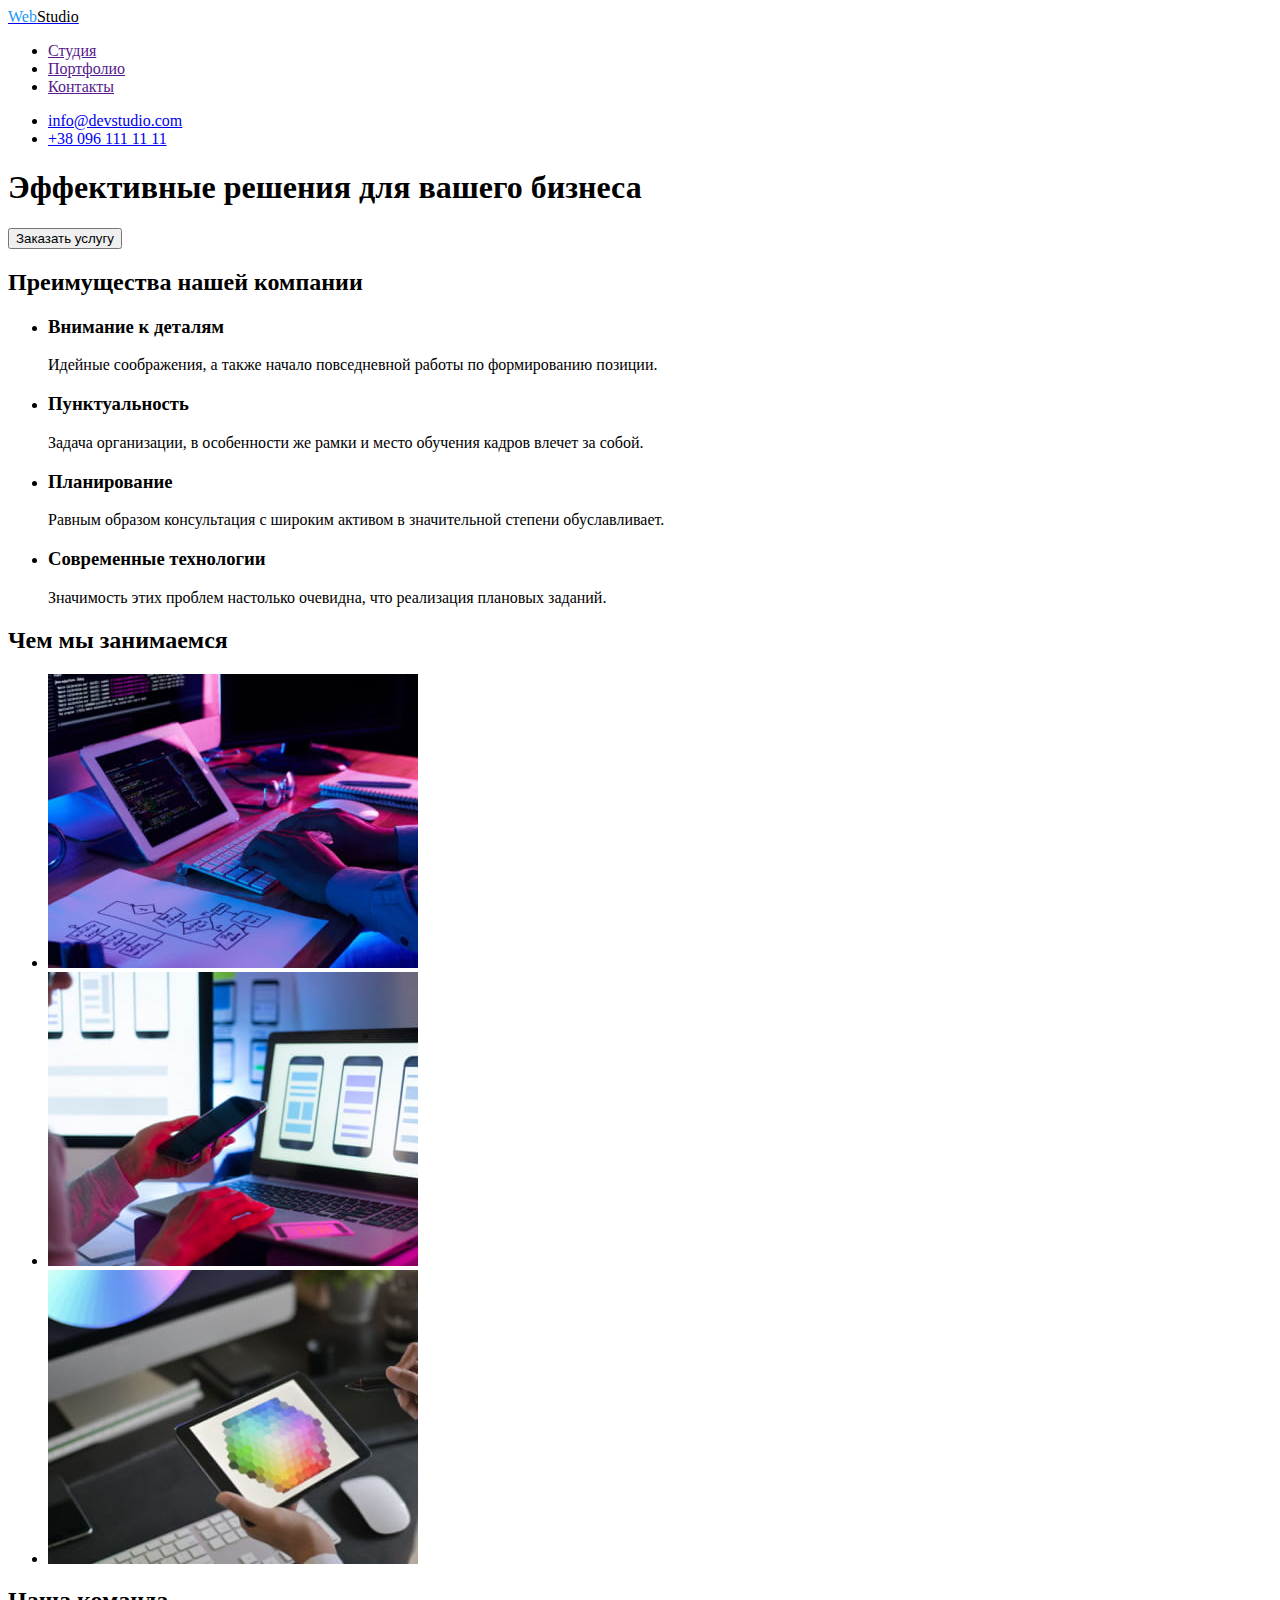
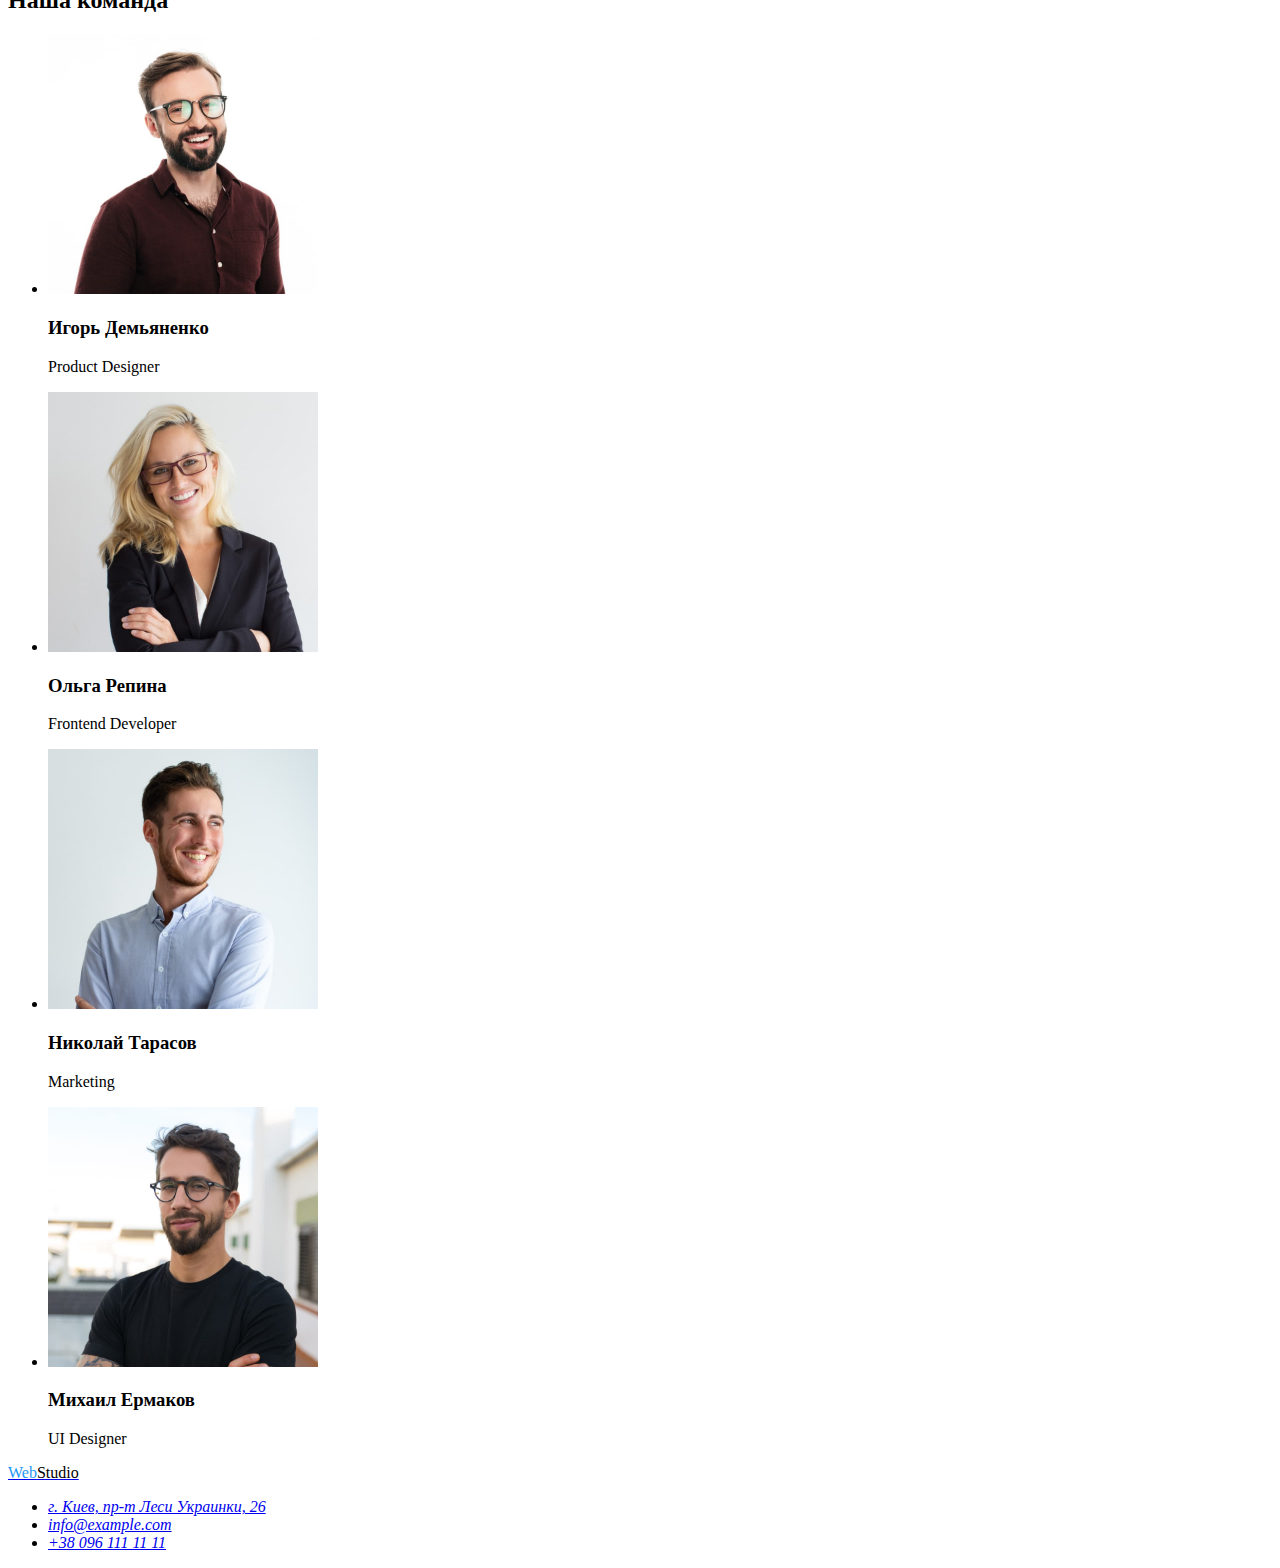
==== index.html @ 47ebbe9c "files from hw-01 copied" ====
<!DOCTYPE html>
<html lang="ru">
<head>
    <meta charset="UTF-8">
    <meta http-equiv="X-UA-Compatible" content="IE=edge">
    <meta name="viewport" content="width=device-width, initial-scale=1.0">
    <title>Здесь решения для вашего бизнеса</title>
</head>
<body>
    <!--Шапка страницы-->
   
    <header>
        <nav>
    <a href="/">
        <span style= color:#2196F3;>Web</span><span style="color:black;">Studio</span>  
    </a>
<ul>
    <li><a href="">Студия</a></li>
    <li><a href="">Портфолио</a></li>
    <li><a href="">Контакты</a></li>
</ul>
</nav>
<ul>
    <li><a href="mailto:info@devstudio.com">info@devstudio.com</a></li>
    <li><a href="tel:+380961111111">+38 096 111 11 11</a></li>
</ul>
    </header>
<!--Центральная заставка-->
<main>
    <section>
        <h1>Эффективные решения для вашего бизнеса</h1>
       <button type="button">Заказать услугу</button>
    </section>
<!--Список преимуществ-->
    <section>
        <h2>Преимущества нашей компании</h2>
        <ul>
            <li>
        <h3>Внимание к деталям</h3>
        <p>
            Идейные соображения, а также начало повседневной работы по формированию позиции.
        </p>
        </li>
        <li>
        <h3>Пунктуальность</h3>
        <p>
            Задача организации, в особенности же рамки и место обучения кадров влечет за собой.
        </p>
        </li>
        <li>
        <h3>Планирование</h3>
        <p>
            Равным образом консультация с широким активом в значительной степени обуславливает.
        </p>
        </li>
        <li>
        <h3>Современные технологии</h3>
        <p>
            Значимость этих проблем настолько очевидна, что реализация плановых заданий.
        </p>
        </li>
        </ul>
    </section>
<!--Чем мы занимаемся-->
    <section>
    <h2>Чем мы занимаемся</h2>
    <ul>
        <li><img src="./Image/photo1.jpg" alt="Фото с набором текста на компьютере" width="370"></li>
        <li><img src="./Image/photo2.jpg" alt="Фото с телефоном в руке" width="370"></li>
        <li><img src="./Image/photo3.jpg" alt="Фото с RGB" width="370"></li>
    </ul>
    </section>
<!--Наша команда-->
<section>
    <h2>Наша команда</h2>
    <ul>
        <li>
            <img src="./Image/photoigor.jpg" alt="Фото Игорь Демьяненко" width="270"> 
            <h3>Игорь Демьяненко</h3>
            <p>Product Designer</p>
        </li>
        <li>
            <img src="./Image/photoolga.jpg" alt="Фото Ольга Репина" width="270">
            <h3>Ольга Репина</h3>
            <p>Frontend Developer</p>
        </li>
        <li>
            <img src="./Image/photonikolai.jpg" alt="Фото Николай Тарасов" width="270">
            <h3>Николай Тарасов</h3>
            <p>Marketing</p>
        </li>
        <li>
            <img src="./Image/photomikhail.jpg" alt="Фото Михаил Ермаков" width="270">
            <h3>Михаил Ермаков</h3>
            <p>UI Designer</p>
        </li>
    </ul>
</section>

</main>
<!--Футер с контактами-->
<footer> 
    <a href="/">
        <span style= color:#2196F3;>Web</span><span style="color:black;">Studio</span>  
    </a>  
    <address>
        <ul>
            <li>
                <a href="https://goo.gl/maps/d6wTE1Bdjpz8cAGcA" target="_blank" rel="noopener noreferrer">г. Киев, пр-т
                    Леси Украинки, 26</a> 
            </li>
            <li>
                <a href="mailto:info@devstudio.com">info@example.com</a> </li>
            <li><a href="tel:+380961111111">+38 096 111 11 11</a> </li>
        
        </ul>
    </address>
</footer>
</body>
</html>
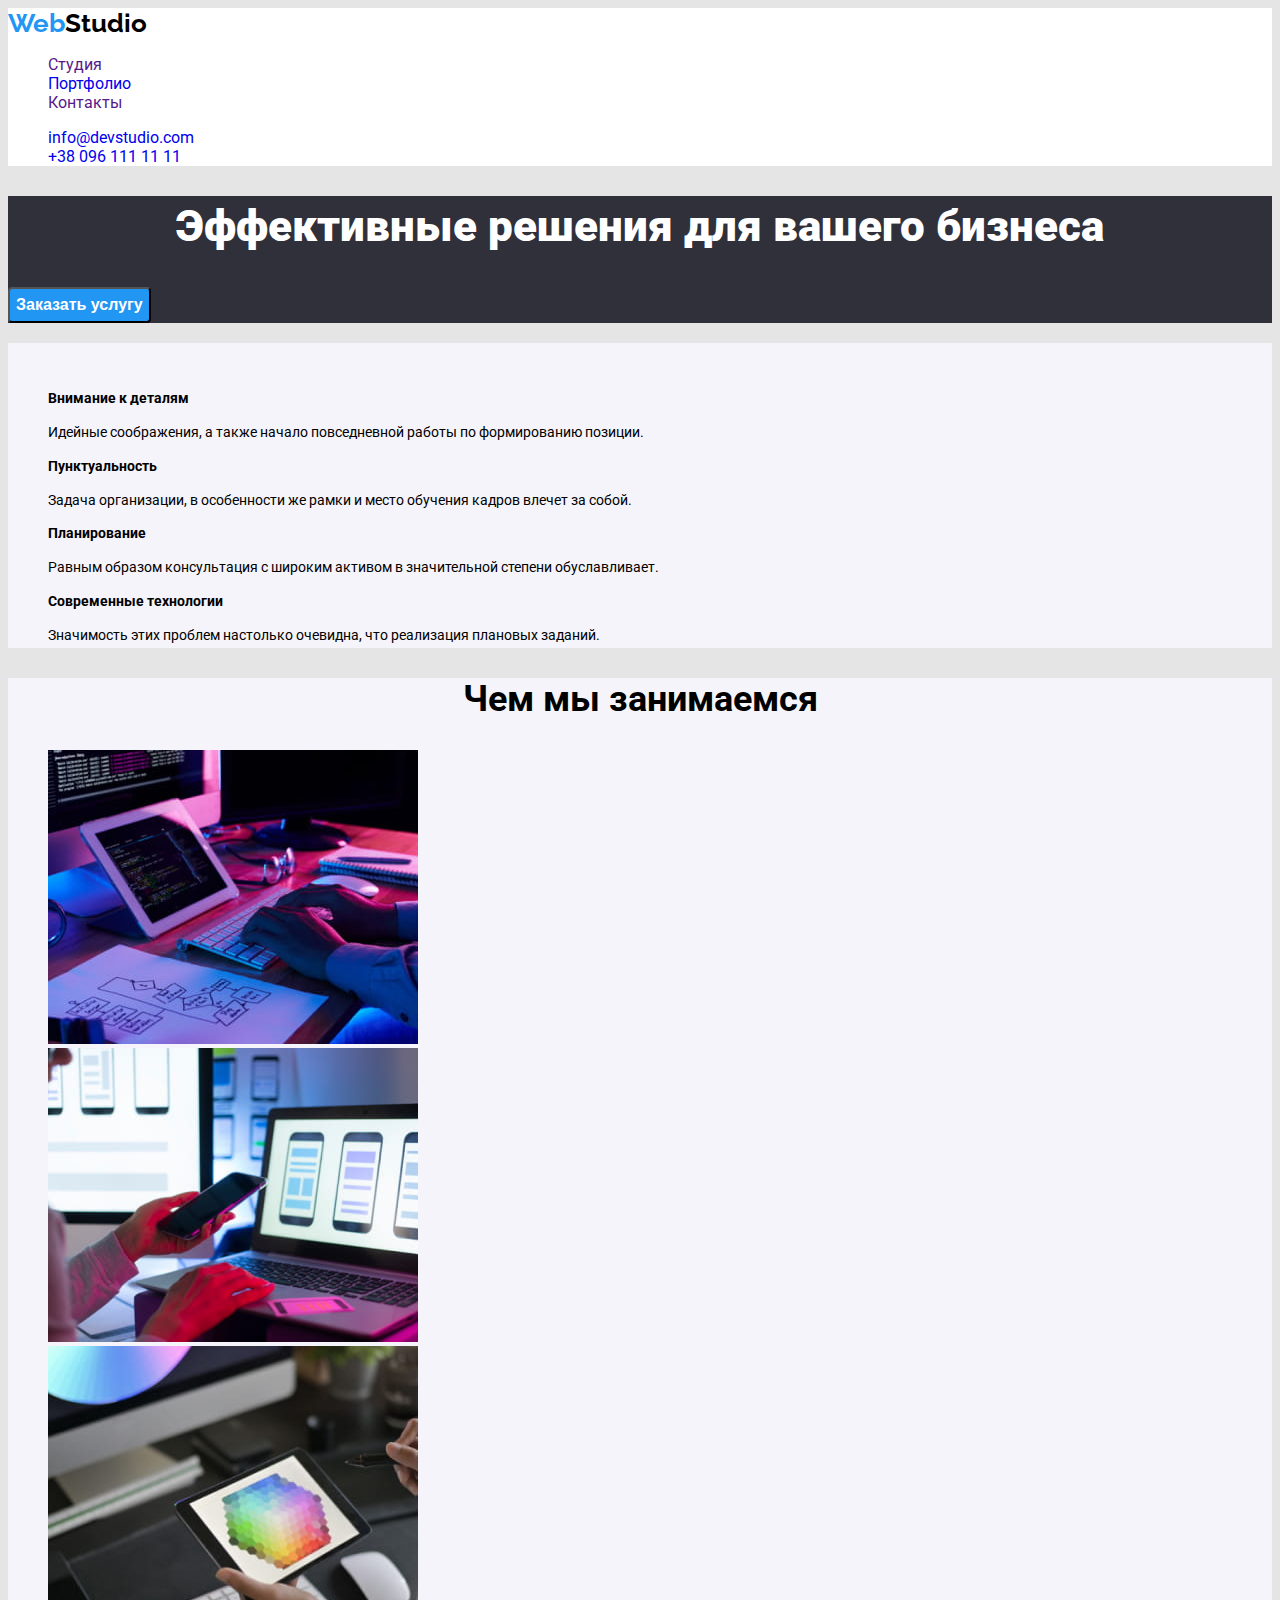
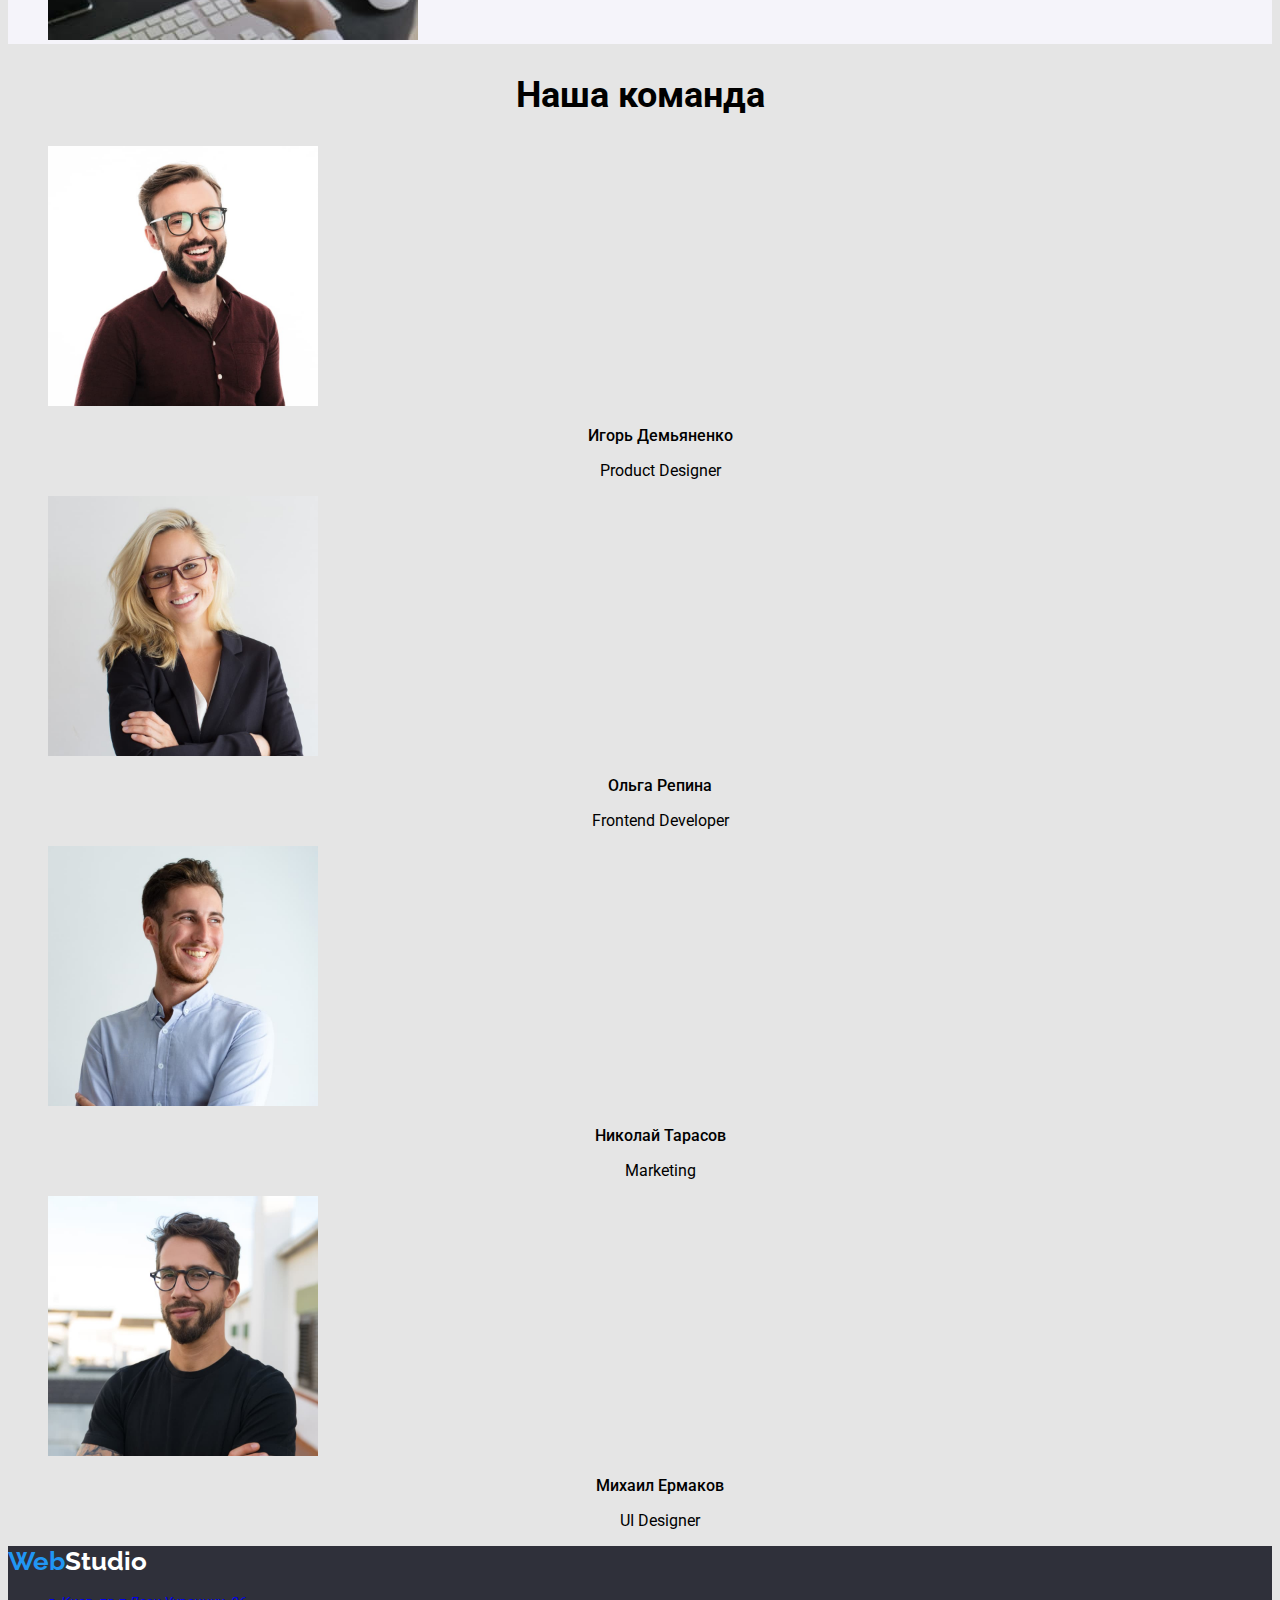
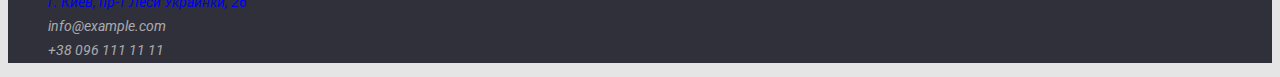
==== commit 5046f5a2: "added logo, bcg, css" ====
--- a/index.html
+++ b/index.html
@@ -5,19 +5,24 @@
     <meta http-equiv="X-UA-Compatible" content="IE=edge">
     <meta name="viewport" content="width=device-width, initial-scale=1.0">
     <title>Здесь решения для вашего бизнеса</title>
+   
+    <link rel="preconnect" href="https://fonts.googleapis.com">
+    <link rel="preconnect" href="https://fonts.gstatic.com" crossorigin>
+    <link href="https://fonts.googleapis.com/css2?family=Raleway:wght@700&family=Roboto:wght@400;500;700;900&display=swap" rel="stylesheet">
+    
+    <link rel="stylesheet" href="./css/styles.css">
 </head>
 <body>
     <!--Шапка страницы-->
-   
-    <header>
+    <header class="header-section">
         <nav>
     <a href="/">
-        <span style= color:#2196F3;>Web</span><span style="color:black;">Studio</span>  
+        <span class="logo-accent">Web</span><span class="logo-dark">Studio</span>  
     </a>
-<ul>
-    <li><a href="">Студия</a></li>
-    <li><a href="">Портфолио</a></li>
-    <li><a href="">Контакты</a></li>
+<ul class="menu-list">
+        <li><a class="menu-link" href="">Студия</a></li>
+        <li><a class="menu-link" href="./portfolio.html">Портфолио</a></li>
+        <li><a class="menu-link" href="">Контакты</a></li>
 </ul>
 </nav>
 <ul>
@@ -25,45 +30,45 @@
     <li><a href="tel:+380961111111">+38 096 111 11 11</a></li>
 </ul>
     </header>
-<!--Центральная заставка-->
+<!--Hero-->
 <main>
-    <section>
-        <h1>Эффективные решения для вашего бизнеса</h1>
-       <button type="button">Заказать услугу</button>
+    <section class="section hero">
+        <h1 class="title">Эффективные решения для вашего бизнеса</h1>
+       <button type="button" class="order-btn">Заказать услугу</button>
     </section>
 <!--Список преимуществ-->
-    <section>
-        <h2>Преимущества нашей компании</h2>
+    <section class="section advantages">
+        <h2 class="invisible-title">Преимущества нашей компании</h2>
         <ul>
             <li>
-        <h3>Внимание к деталям</h3>
-        <p>
+        <h3 class= "list-title">Внимание к деталям</h3>
+        <p class="main-text">
             Идейные соображения, а также начало повседневной работы по формированию позиции.
         </p>
         </li>
         <li>
-        <h3>Пунктуальность</h3>
-        <p>
+        <h3 class="list-title">Пунктуальность</h3>
+        <p class="main-text">
             Задача организации, в особенности же рамки и место обучения кадров влечет за собой.
         </p>
         </li>
         <li>
-        <h3>Планирование</h3>
-        <p>
+        <h3 class="list-title">Планирование</h3>
+        <p class="main-text">
             Равным образом консультация с широким активом в значительной степени обуславливает.
         </p>
         </li>
         <li>
-        <h3>Современные технологии</h3>
-        <p>
+        <h3 class="list-title">Современные технологии</h3>
+        <p class="main-text">
             Значимость этих проблем настолько очевидна, что реализация плановых заданий.
         </p>
         </li>
         </ul>
     </section>
 <!--Чем мы занимаемся-->
-    <section>
-    <h2>Чем мы занимаемся</h2>
+    <section class="section works">
+    <h2 class="section-title">Чем мы занимаемся</h2>
     <ul>
         <li><img src="./Image/photo1.jpg" alt="Фото с набором текста на компьютере" width="370"></li>
         <li><img src="./Image/photo2.jpg" alt="Фото с телефоном в руке" width="370"></li>
@@ -72,46 +77,46 @@
     </section>
 <!--Наша команда-->
 <section>
-    <h2>Наша команда</h2>
+    <h2 class="section-title">Наша команда</h2>
     <ul>
         <li>
             <img src="./Image/photoigor.jpg" alt="Фото Игорь Демьяненко" width="270"> 
-            <h3>Игорь Демьяненко</h3>
-            <p>Product Designer</p>
+            <h3 class="name-title">Игорь Демьяненко</h3>
+            <p class="position-title">Product Designer</p>
         </li>
         <li>
             <img src="./Image/photoolga.jpg" alt="Фото Ольга Репина" width="270">
-            <h3>Ольга Репина</h3>
-            <p>Frontend Developer</p>
+            <h3 class="name-title">Ольга Репина</h3>
+            <p class="position-title">Frontend Developer</p>
         </li>
         <li>
             <img src="./Image/photonikolai.jpg" alt="Фото Николай Тарасов" width="270">
-            <h3>Николай Тарасов</h3>
-            <p>Marketing</p>
+            <h3 class="name-title">Николай Тарасов</h3>
+            <p class="position-title">Marketing</p>
         </li>
         <li>
             <img src="./Image/photomikhail.jpg" alt="Фото Михаил Ермаков" width="270">
-            <h3>Михаил Ермаков</h3>
-            <p>UI Designer</p>
+            <h3 class="name-title">Михаил Ермаков</h3>
+            <p class="position-title">UI Designer</p>
         </li>
     </ul>
 </section>
 
 </main>
 <!--Футер с контактами-->
-<footer> 
+<footer class="footer-color"> 
     <a href="/">
-        <span style= color:#2196F3;>Web</span><span style="color:black;">Studio</span>  
+        <span class="logo-accent">Web</span><span class="logo-white">Studio</span>  
     </a>  
-    <address>
+    <address class="adress-info">
         <ul>
             <li>
                 <a href="https://goo.gl/maps/d6wTE1Bdjpz8cAGcA" target="_blank" rel="noopener noreferrer">г. Киев, пр-т
                     Леси Украинки, 26</a> 
             </li>
             <li>
-                <a href="mailto:info@devstudio.com">info@example.com</a> </li>
-            <li><a href="tel:+380961111111">+38 096 111 11 11</a> </li>
+                <a class="contact-info" href="mailto:info@devstudio.com">info@example.com</a> </li>
+            <li><a class="contact-info" href="tel:+380961111111">+38 096 111 11 11</a> </li>
         
         </ul>
     </address>
--- a/css/styles.css
+++ b/css/styles.css
@@ -0,0 +1,179 @@
+@import './_variables.css';
+
+body {
+    font-family: 'Roboto', sans-serif;
+    background-color: #E5E5E5;
+    color: var(--text-color);
+}
+
+/* Logo */
+.logo-accent {
+    font-family: var(--logo-font);
+    color: var(--logo-accent);
+    font-size: 26px;
+    font-weight: 700;
+    line-height: 1.2;
+}
+
+.logo-dark {
+    font-family: var(--logo-font);
+    color: var(--text-color);
+    font-size: 26px;
+    font-weight: 700;
+    line-height: 1.2; 
+}
+
+/* Menu */
+.menu.list .menu-link {
+    color: var(--text-color);
+    font-size: 14px;
+    font-weight: 500;
+    line-height: 1.14;
+}
+
+.menu.list .menu-link:hover {
+    font-family:inherit ;
+    color: var(--logo-accent);
+}
+
+ul {
+    list-style: none;
+}
+
+.header-section {
+    background-color: #FFFFFF;
+}
+
+/* Hero */
+.title {
+    font-family: var(--title-font);
+    color: var(--text-accent);
+    font-size: 44px;
+    font-weight: 900;
+    line-height: 1.4;
+    text-align: center;
+}
+
+.hero {
+    background-color: #2F303A;
+}
+
+.order-btn {
+    color: var(--text-accent);
+    font-weight: 700;
+    font-size: 16px;
+    line-height: 1.9em;
+    background: var(--logo-accent);
+    border-radius: 4px;
+    text-align: center;
+}
+
+/* Список преимуществ */
+
+.invisible-title {
+    visibility: hidden;
+}
+
+.advantages,
+.works {
+    background-color: #F5F4FA;
+}
+.section-title {
+    color: var(--text-color);
+    font-size: 36px;
+    font-weight: 700;
+    line-height: 1.17em;
+    text-align: center; 
+}
+
+.main-text {
+    color: var(--text-color);
+    font-size: 14px;
+    font-weight: 400;
+    line-height: 1.7em;
+}
+
+.list-title {
+    font-family: inherit;
+    color: var(--text-color);
+    font-size: 14px;
+    font-weight: 700;
+    line-height: 1.14em;
+}
+
+
+.name-title {
+    font-family: inherit;
+    color: var(--text-color);
+    font-size: 16px;
+    font-weight: 500;
+    line-height: 1.19em; 
+    text-align: center;
+}
+
+.position-title {
+    font-family: inherit;
+    color: var(--text-color);
+    font-size: 16px;
+    font-weight: 400;
+    line-height: 1.19em;
+    text-align: center;
+}
+
+
+
+
+
+.adress-info {
+    font-family: var(--font-family);
+    color: var(--text-accent);
+    font-weight: 400;
+    font-size: 14px;
+    line-height: 1.7em;
+    text-decoration: none;
+}
+
+.contact-info {
+    font-family: var(--font-family);
+    color: rgba(255, 255, 255, 0.6);
+    font-weight: 400;
+    font-size: 14px;   
+}
+
+a { 
+    text-decoration: none;
+}
+
+.nav-button {
+    color: var(--text-color);
+    font-weight: 500;
+    font-size: 16px;
+    line-height: 1.6em;
+    background: #F5F4FA;
+    border-radius: 4px;
+    text-align: center;
+    font-family: var(--font-family);
+}
+
+.nav-button:hover {
+    color: var(--text-accent);
+    font-weight: 500;
+    font-size: 16px;
+    line-height: 1.6em;
+    background: #2196F3;
+    border-radius: 4px;
+    text-align: center;
+    font-family: var(--font-family);
+}
+
+.footer-color {
+    background-color: #2F303A;
+}
+
+.logo-white {
+    font-family: var(--logo-font);
+    color: var(--text-accent);
+    font-size: 26px;
+    font-weight: 700;
+    line-height: 1.2; 
+}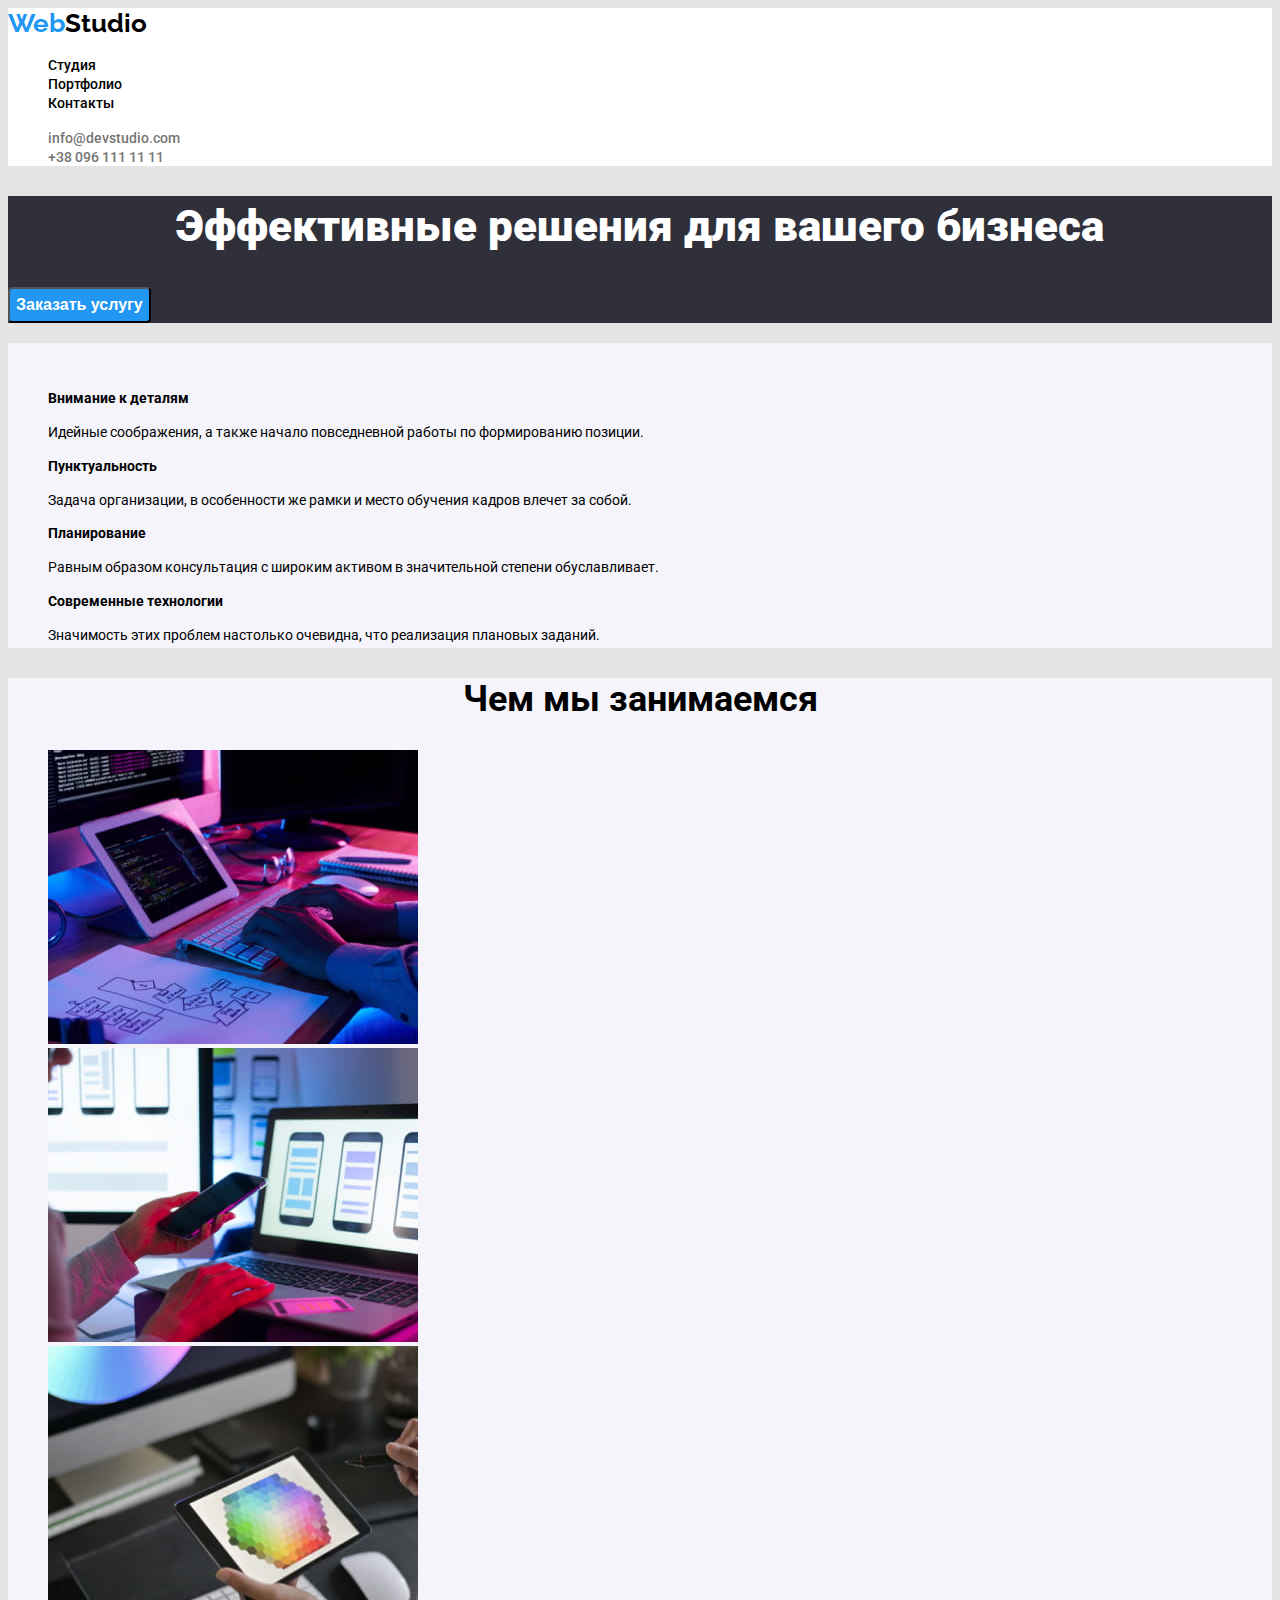
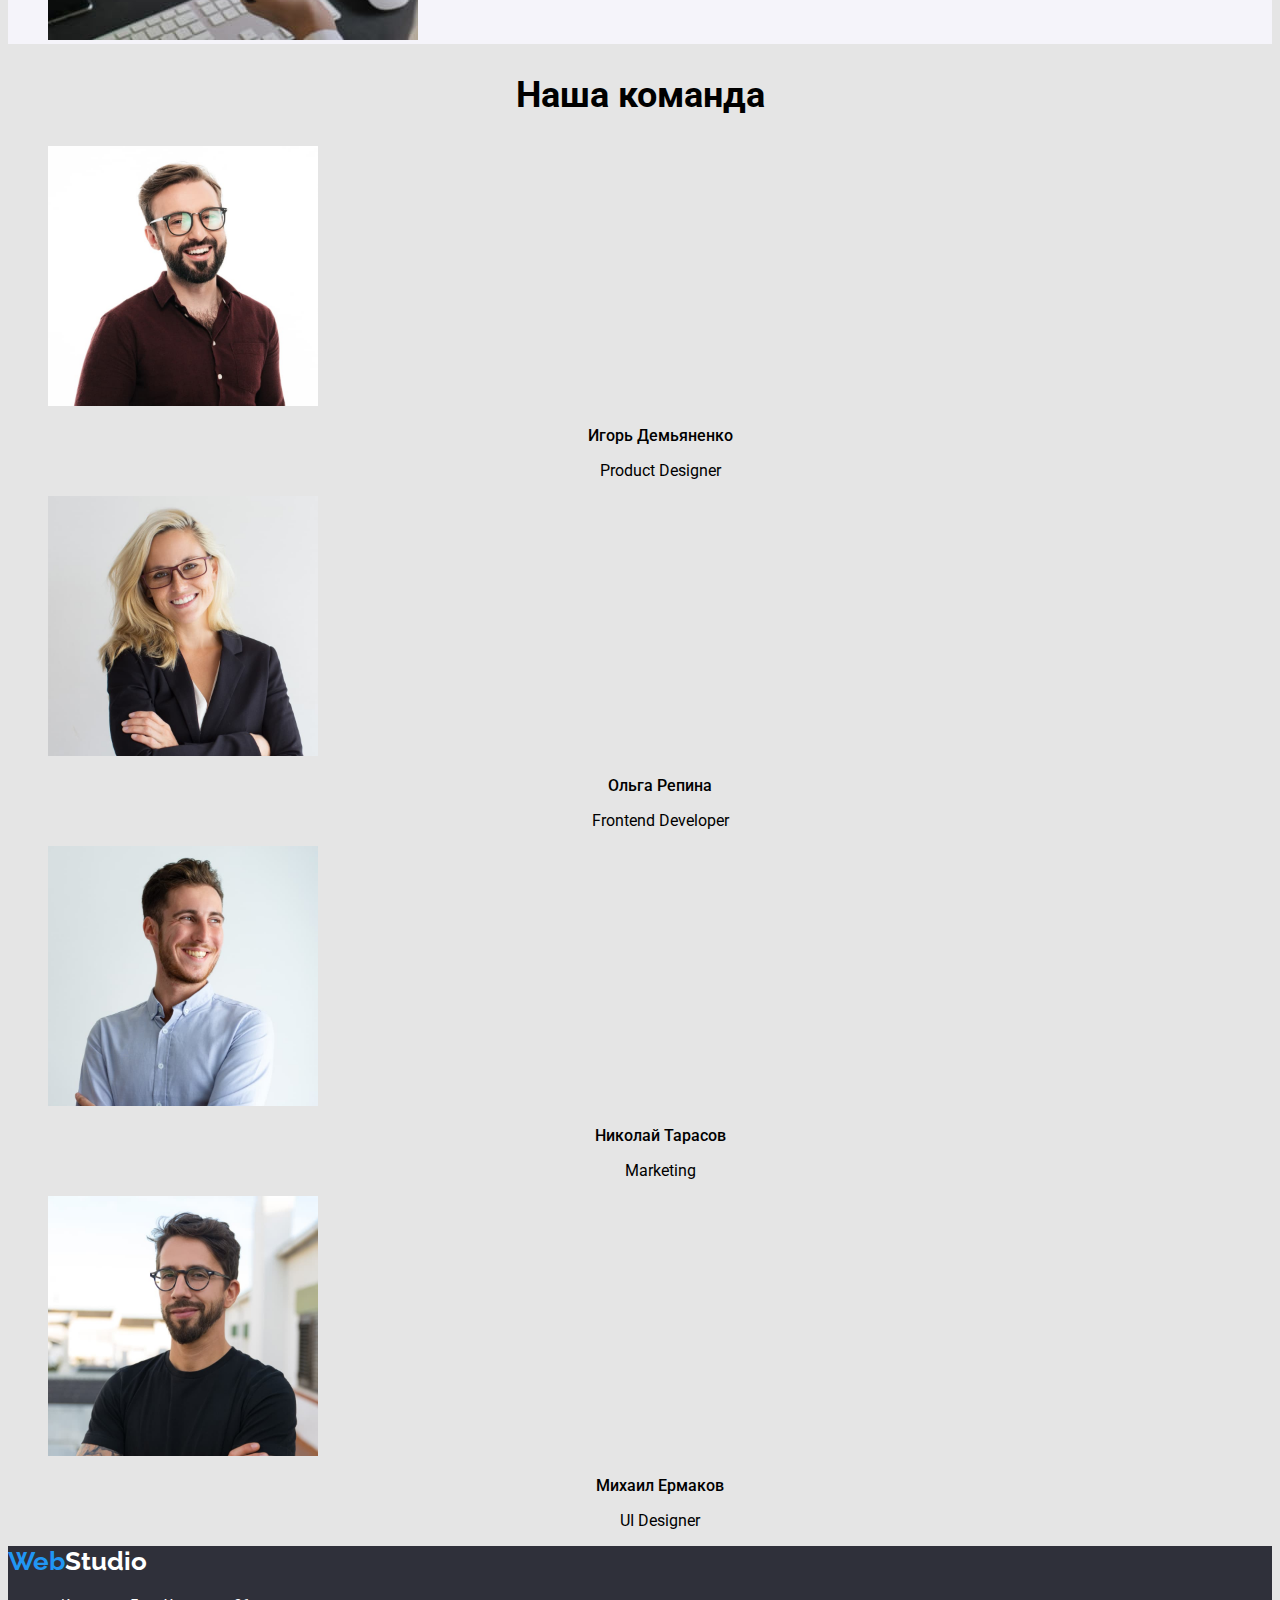
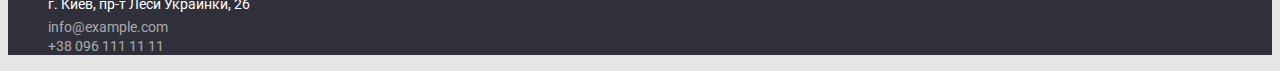
==== commit 6a787787: "portfolio page updated" ====
--- a/index.html
+++ b/index.html
@@ -20,14 +20,14 @@
         <span class="logo-accent">Web</span><span class="logo-dark">Studio</span>  
     </a>
 <ul class="menu-list">
-        <li><a class="menu-link" href="">Студия</a></li>
+        <li><a class="menu-link" href="./index.html">Студия</a></li>
         <li><a class="menu-link" href="./portfolio.html">Портфолио</a></li>
         <li><a class="menu-link" href="">Контакты</a></li>
 </ul>
 </nav>
-<ul>
-    <li><a href="mailto:info@devstudio.com">info@devstudio.com</a></li>
-    <li><a href="tel:+380961111111">+38 096 111 11 11</a></li>
+<ul class="contact-list">
+    <li><a class="contacts" href="mailto:info@devstudio.com">info@devstudio.com</a></li>
+    <li><a class="contacts" href="tel:+380961111111">+38 096 111 11 11</a></li>
 </ul>
     </header>
 <!--Hero-->
@@ -105,13 +105,13 @@
 </main>
 <!--Футер с контактами-->
 <footer class="footer-color"> 
-    <a href="/">
+    <a href="./index.html">
         <span class="logo-accent">Web</span><span class="logo-white">Studio</span>  
     </a>  
-    <address class="adress-info">
-        <ul>
+    <address>
+        <ul class="adress-info">
             <li>
-                <a href="https://goo.gl/maps/d6wTE1Bdjpz8cAGcA" target="_blank" rel="noopener noreferrer">г. Киев, пр-т
+                <a class="adress" href="https://goo.gl/maps/d6wTE1Bdjpz8cAGcA" target="_blank" rel="noopener noreferrer">г. Киев, пр-т
                     Леси Украинки, 26</a> 
             </li>
             <li>
--- a/css/styles.css
+++ b/css/styles.css
@@ -24,15 +24,30 @@
 }
 
 /* Menu */
-.menu.list .menu-link {
+.menu-link {
+    font-family: var(--main-font);
     color: var(--text-color);
     font-size: 14px;
     font-weight: 500;
     line-height: 1.14;
 }
 
-.menu.list .menu-link:hover {
-    font-family:inherit ;
+.menu-link:hover,
+.menu-link:focus {
+    font-family:inherit;
+    color: var(--logo-accent);
+}
+
+.contacts {
+    font-family: var(--main-font);
+    color: var(--contact-color);
+    font-size: 14px;
+    font-weight: 500;
+    line-height: 1.14;
+}
+
+.contacts:hover,
+.contacts:focus {
     color: var(--logo-accent);
 }
 
@@ -62,13 +77,14 @@
     color: var(--text-accent);
     font-weight: 700;
     font-size: 16px;
-    line-height: 1.9em;
+    line-height: 1.9;
     background: var(--logo-accent);
     border-radius: 4px;
     text-align: center;
-}
-
-/* Список преимуществ */
+    cursor: pointer;
+}
+
+/* Advantages */
 
 .invisible-title {
     visibility: hidden;
@@ -78,19 +94,19 @@
 .works {
     background-color: #F5F4FA;
 }
+
 .section-title {
     color: var(--text-color);
     font-size: 36px;
     font-weight: 700;
-    line-height: 1.17em;
+    line-height: 1.17;
     text-align: center; 
 }
 
 .main-text {
     color: var(--text-color);
     font-size: 14px;
-    font-weight: 400;
-    line-height: 1.7em;
+    line-height: 1.7;
 }
 
 .list-title {
@@ -101,13 +117,14 @@
     line-height: 1.14em;
 }
 
+/* Our team */
 
 .name-title {
     font-family: inherit;
     color: var(--text-color);
     font-size: 16px;
     font-weight: 500;
-    line-height: 1.19em; 
+    line-height: 1.19; 
     text-align: center;
 }
 
@@ -115,65 +132,83 @@
     font-family: inherit;
     color: var(--text-color);
     font-size: 16px;
-    font-weight: 400;
-    line-height: 1.19em;
-    text-align: center;
-}
-
-
-
-
-
-.adress-info {
-    font-family: var(--font-family);
-    color: var(--text-accent);
-    font-weight: 400;
-    font-size: 14px;
-    line-height: 1.7em;
-    text-decoration: none;
+    line-height: 1.19;
+    text-align: center;
+}
+
+/* Footer */
+
+.logo-white {
+    font-family: var(--logo-font);
+    color: var(--text-accent);
+    font-size: 26px;
+    font-weight: 700;
+    line-height: 1.2; 
+}
+
+.adress {
+    font-family: var(--main-font);
+    color: var(--text-accent);
+    font-size: 14px;
+    line-height: 1.7;
+}
+
+.adress:hover,
+.adress:focus {
+    color: var(--logo-accent);
 }
 
 .contact-info {
-    font-family: var(--font-family);
+    font-family: var(--main-font);
     color: rgba(255, 255, 255, 0.6);
-    font-weight: 400;
     font-size: 14px;   
+}
+
+.contact-info:hover,
+.contact-info:focus {
+    color: var(--logo-accent);
 }
 
 a { 
     text-decoration: none;
-}
+    font-style: normal;
+}
+
+.footer-color {
+    background-color: var(--background-color-dark);
+}
+
+/* NEW PAGE - Portfolio */
 
 .nav-button {
     color: var(--text-color);
     font-weight: 500;
     font-size: 16px;
-    line-height: 1.6em;
+    line-height: 1.6;
     background: #F5F4FA;
     border-radius: 4px;
-    text-align: center;
-    font-family: var(--font-family);
-}
-
-.nav-button:hover {
-    color: var(--text-accent);
-    font-weight: 500;
-    font-size: 16px;
-    line-height: 1.6em;
-    background: #2196F3;
-    border-radius: 4px;
-    text-align: center;
-    font-family: var(--font-family);
-}
-
-.footer-color {
-    background-color: #2F303A;
-}
-
-.logo-white {
-    font-family: var(--logo-font);
-    color: var(--text-accent);
-    font-size: 26px;
-    font-weight: 700;
-    line-height: 1.2; 
+    cursor: pointer;
+}
+
+.nav-button:hover,
+.nav-button:focus {
+    color: var(--text-accent);
+    background: var(--logo-accent);
+}
+
+.projects {
+    color: var(--text-color);
+    font-size: 18px;
+    font-weight: 700;
+    line-height: 2;
+}
+
+.project-type {
+    color: var(--text-color);
+    font-size: 16px;
+    line-height: 1.9; 
+}
+
+.navigation-section {
+    background-color: var(--background-color-white);
 }